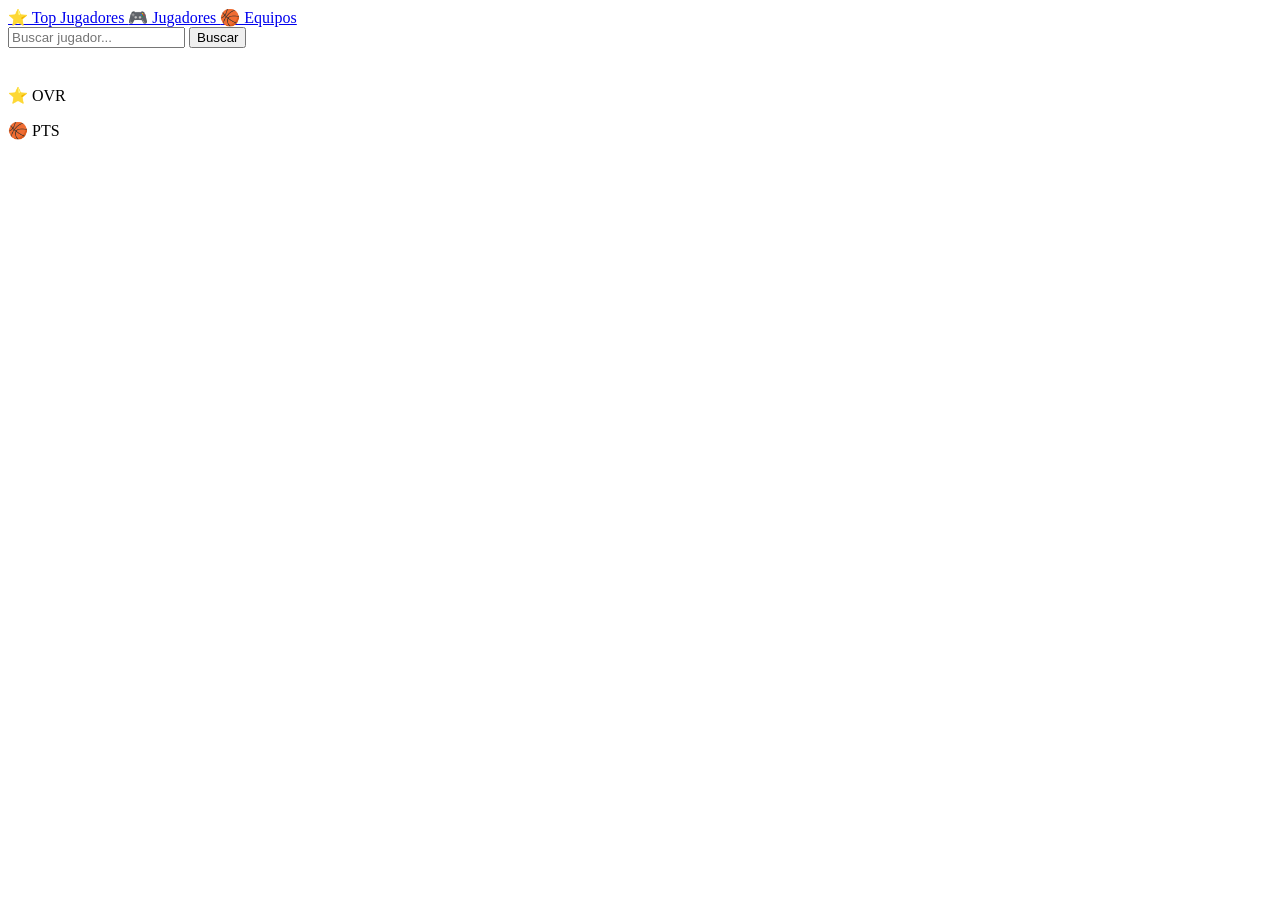
==== src/main/resources/templates/index.html @ 12d7473a "Primer commit NBA Stats Manager" ====
<!DOCTYPE html>
<html lang="es"
      xmlns:th="http://www.thymeleaf.org">

<head>

    <meta charset="UTF-8">

    <title>NBA Stats Manager</title>

    <link rel="stylesheet" href="/css/style.css">

</head>

<body>

<div class="fondo">

    <!-- MENU -->
    <div class="menu">

        <a href="/" class="menu-button top-button">
            ⭐ Top Jugadores
        </a>

        <a href="/jugadores" class="menu-button">
            🎮 Jugadores
        </a>

        <a href="/equipos" class="menu-button">
            🏀 Equipos
        </a>

    </div>

    <!-- CONTENIDO -->
    <div class="contenido">

        <!-- BUSCADOR -->
        <div class="buscador">

            <input type="text"
                   placeholder="Buscar jugador...">

            <button class="btn-buscar">
                Buscar
            </button>

        </div>

		<!-- PANEL JUGADORES -->
		<div class="panel-jugadores">

		    <!-- CARTA -->
		    <div class="card"
		         th:each="jugador : ${jugadores}">

		        <div class="fondo-carta"

		             th:style="'background-image:url(/img/' +
		             ${#strings.replace(
		             #strings.toLowerCase(jugador.equipo),
		             ' ',
		             '_')} +
		             '_fondo.png)'">

		            <!-- FOTO -->
		            <div class="foto-container">

		                <img th:src="@{/img/{foto}.png(
		                     foto=${#strings.replace(
		                     #strings.replace(
		                     #strings.toLowerCase(jugador.nombre),
		                     ' ',
		                     '_'),
		                     '''',
		                     '')
		                     })}">

		            </div>

		            <!-- INFO -->
		            <div class="info">

		                <!-- NOMBRE -->
		                <h2 th:text="${jugador.nombre}">
		                </h2>

		                <!-- POSICION -->
		                <h3 th:text="${jugador.posicion}">
		                </h3>

		                <!-- MEDIA -->
		                <div class="media">

		                    ⭐ OVR

		                    <span th:text="${jugador.media}">
		                    </span>

		                </div>

		                <!-- PUNTOS -->
		                <div class="stats">

		                    <p>

		                        🏀

		                        <span th:text="${jugador.puntos}">
		                        </span>

		                        PTS

		                    </p>

		                </div>

		            </div>

		        </div>

		    </div>

		</div>

</body>
</html>
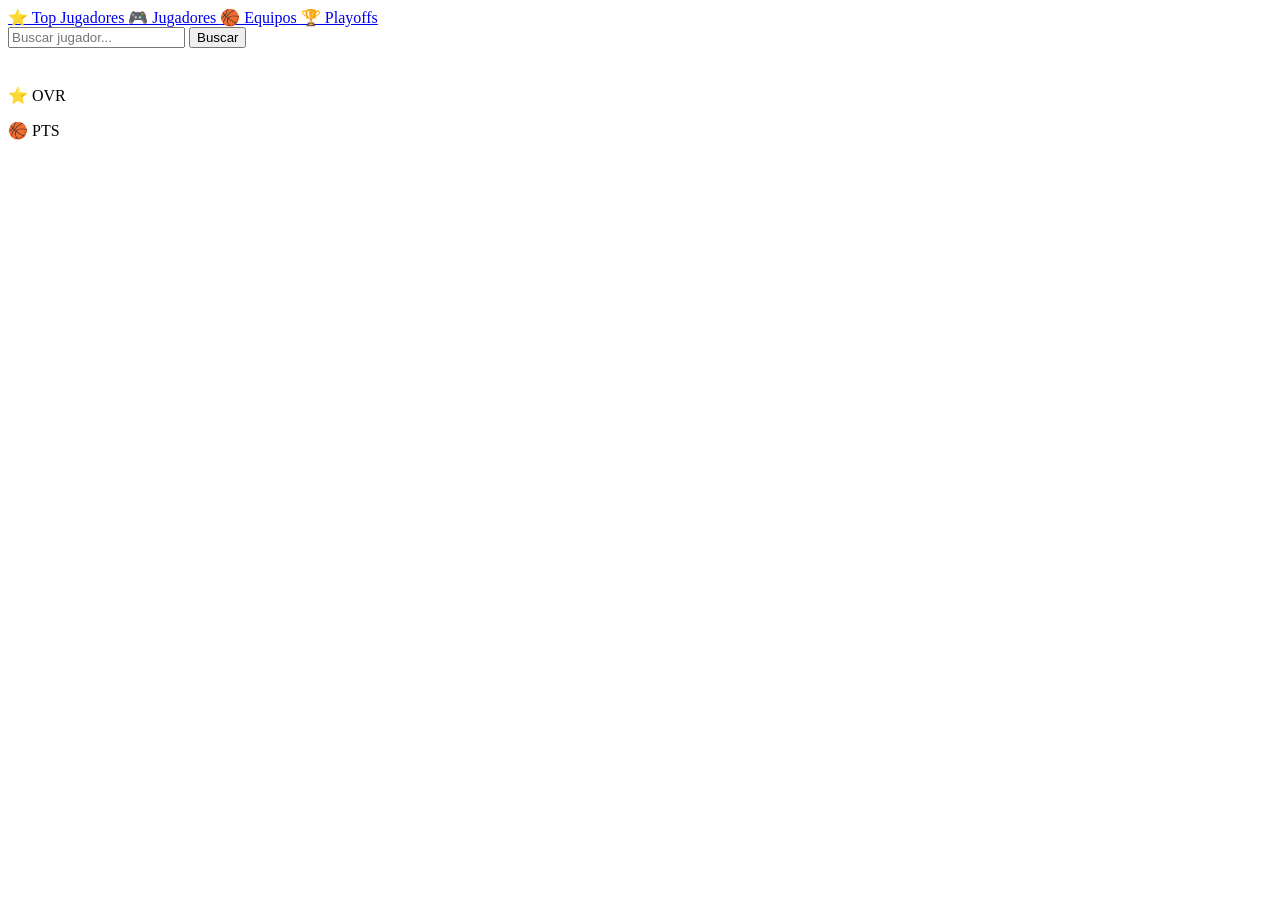
==== commit fb348efb: "playoff top" ====
--- a/src/main/resources/templates/index.html
+++ b/src/main/resources/templates/index.html
@@ -30,6 +30,12 @@
         <a href="/equipos" class="menu-button">
             🏀 Equipos
         </a>
+		
+		<a href="/playoffs" class="menu-button">
+
+		    🏆 Playoffs
+
+		</a>
 
     </div>
 
